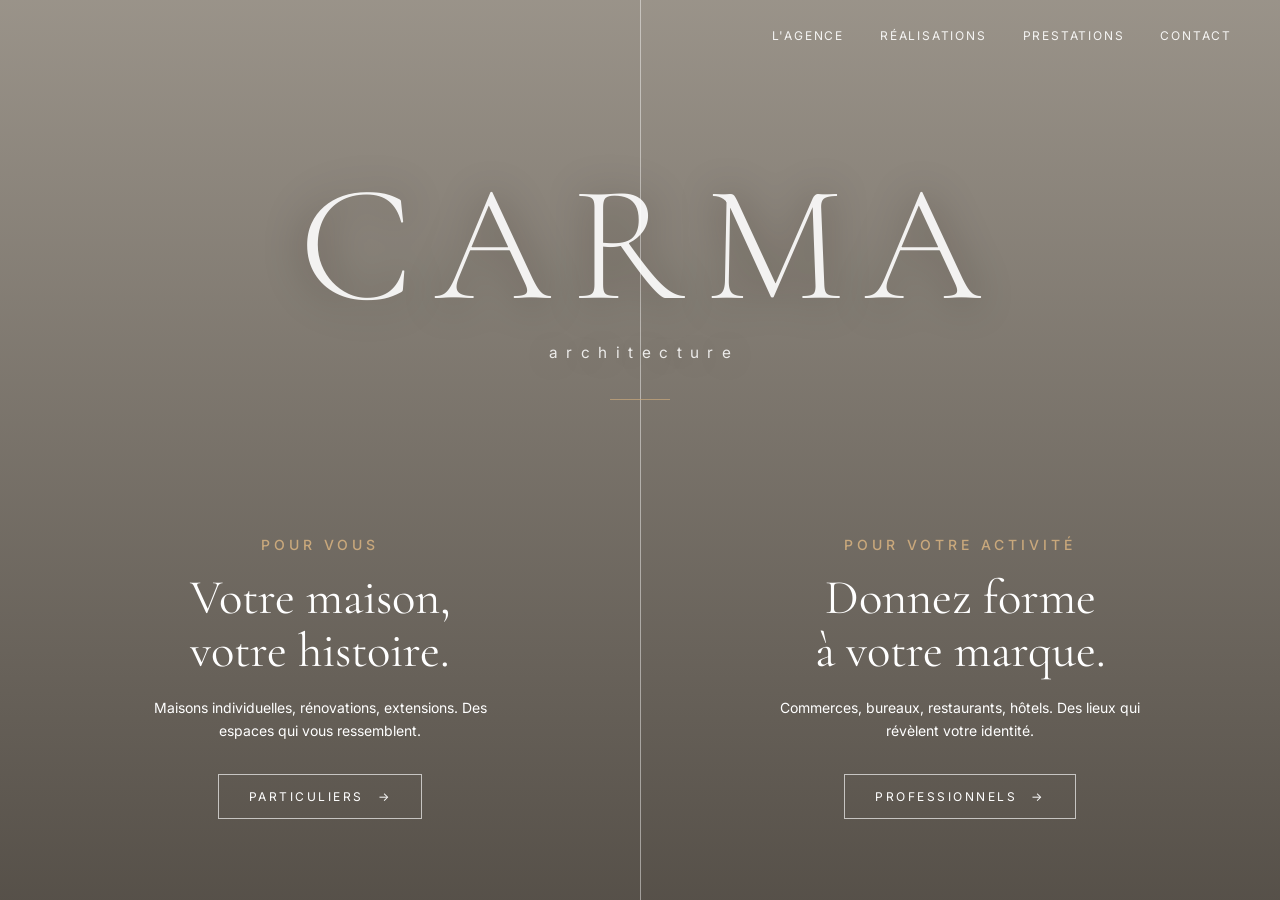
==== index.html @ 4cdcef62 "Rename m1-CARMA.html to index.html" ====
<!DOCTYPE html>
<html lang="fr">

<head>
  <meta charset="UTF-8">
  <meta name="viewport" content="width=device-width, initial-scale=1.0">
  <title>CARMA architecture</title>
  <link
    href="https://fonts.googleapis.com/css2?family=Cormorant+Garamond:ital,wght@0,300;0,400;0,500;1,400&family=Inter:wght@400;500&display=swap"
    rel="stylesheet">
  <link rel="stylesheet" href="m1-CARMA.css">
  <script src="m1-CARMA.js" defer></script>
</head>

<body>

  <header>
    <nav>
      <ul>
        <li><a href="#">l'Agence</a></li>
        <li><a href="#">Réalisations</a></li>
        <li><a href="#">Prestations</a></li>
        <li><a href="#">Contact</a></li>
      </ul>
    </nav>
  </header>

  <div class="brand-hero">
    <span class="name">CARMA</span>
    <span class="sub">architecture</span>
  </div>

  <main class="split">
    <a href="#particuliers" class="panel panel-1">
      <div class="bg"></div>
      <div class="content">
        <span class="label">Pour vous</span>
        <h2>Votre maison,<br>votre histoire.</h2>
        <p>Maisons individuelles, rénovations, extensions. Des espaces qui vous ressemblent.</p>
        <span class="cta">Particuliers <span class="arrow">→</span></span>
      </div>
    </a>

    <div class="divider"></div>

    <a href="#professionnels" class="panel panel-2">
      <div class="bg"></div>
      <div class="content">
        <span class="label">Pour votre activité</span>
        <h2>Donnez forme<br>à votre marque.</h2>
        <p>Commerces, bureaux, restaurants, hôtels. Des lieux qui révèlent votre identité.</p>
        <span class="cta">Professionnels <span class="arrow">→</span></span>
      </div>
    </a>
  </main>

</body>

</html>
---- m1-CARMA.css ----
/* =========================================
   CARMA architecture — variante logo centré
   ========================================= */

* {
  margin: 0;
  padding: 0;
  box-sizing: border-box;
}

:root {
  --noir: #2a2520;
  --creme: #f3ebde;
  --brown: #7a5d48;
  --beige: #c9a87c;
}

body {
  font-family: 'Inter', -apple-system, sans-serif;
  color: var(--noir);
  background: var(--creme);
  overflow: hidden;
}

/* ---------- Header ---------- */
header {
  position: fixed;
  top: 0;
  left: 0;
  right: 0;
  z-index: 15;
  display: flex;
  justify-content: flex-end;
  align-items: center;
  padding: 28px 48px;
  color: #fff;
}

nav ul {
  display: flex;
  gap: 36px;
  list-style: none;
  font-size: 12px;
  letter-spacing: 1.8px;
  text-transform: uppercase;
}

nav a {
  color: inherit;
  text-decoration: none;
  opacity: 0.9;
  transition: opacity 0.3s ease;
}

nav a:hover {
  opacity: 1;
}

/* ---------- Brand hero (CARMA en grand) ---------- */
.brand-hero {
  position: absolute;
  top: 18vh;
  left: 50%;
  transform: translateX(-50%);
  z-index: 4;
  pointer-events: none;
  display: flex;
  flex-direction: column;
  align-items: center;
  line-height: 1;
  color: #fff;
  text-shadow: 0 2px 40px rgba(20, 15, 10, 0.35);
  text-align: center;
  width: 100%;
  padding: 0 24px;
}

.brand-hero .name {
  font-family: 'Cormorant Garamond', Georgia, serif;
  font-size: clamp(80px, 13vw, 200px);
  font-weight: 300;
  letter-spacing: 0.13em;
  margin-right: -0.13em;
  opacity: 0.9;
}

.brand-hero .sub {
  font-size: clamp(13px, 1.2vw, 18px);
  letter-spacing: 0.55em;
  margin-right: -0.55em;
  margin-top: 1.1em;
  text-transform: lowercase;
  opacity: 0.85;
  font-weight: 400;
}

.brand-hero::after {
  content: '';
  display: block;
  width: 60px;
  height: 1px;
  background: var(--beige);
  margin-top: 2.4em;
  opacity: 0.7;
}

/* ---------- Split ---------- */
.split {
  display: flex;
  height: 100vh;
  width: 100vw;
}

.panel {
  position: relative;
  flex: 1;
  overflow: hidden;
  cursor: pointer;
  transition: flex 1s cubic-bezier(0.77, 0, 0.175, 1);
}

.panel.is-hovered {
  flex: 1.3;
}

.split:has(.panel.is-hovered) .panel:not(.is-hovered) {
  flex: 0.7;
}

.panel .bg {
  position: absolute;
  inset: 0;
  background-size: cover;
  background-position: center;
  transition: transform 1.2s ease;
}

.panel.is-hovered .bg {
  transform: scale(1.03);
}

.panel::after {
  content: '';
  position: absolute;
  inset: 0;
  background: linear-gradient(180deg, rgba(20, 15, 10, 0.4) 0%, rgba(20, 15, 10, 0.7) 100%);
  transition: background 0.5s ease;
}

.panel.is-hovered::after {
  background: linear-gradient(180deg, rgba(20, 15, 10, 0.3) 0%, rgba(20, 15, 10, 0.55) 100%);
}

.panel-1 .bg {
  background-image: url('https://carma-architecture.fr/wp-content/uploads/2026/04/MaisonV1_DSC02623.jpeg');
}

.panel-2 .bg {
  background-image: url('https://carma-architecture.fr/wp-content/uploads/2026/04/ATRLDV_IMG_2548-scaled.jpg');
}

/* ---------- Contenu des panels ---------- */
.content {
  position: absolute;
  inset: 0;
  z-index: 2;
  display: flex;
  flex-direction: column;
  justify-content: flex-end;
  align-items: center;
  text-align: center;
  color: #fff;
  padding: 0 32px 9vh;
}

.content .label {
  font-size: 14px;
  font-weight: 500;
  letter-spacing: 4px;
  text-transform: uppercase;
  margin-bottom: 18px;
  color: var(--beige);
}

.content h2 {
  font-family: 'Cormorant Garamond', Georgia, serif;
  font-size: clamp(28px, 3.8vw, 52px);
  font-weight: 400;
  line-height: 1.1;
  margin-bottom: 18px;
}

.content p {
  max-width: 380px;
  font-size: 14px;
  line-height: 1.65;
  opacity: 0.92;
  margin-bottom: 32px;
}

/* ---------- CTA ---------- */
.cta {
  display: inline-flex;
  align-items: center;
  gap: 14px;
  padding: 14px 30px;
  border: 1px solid rgba(255, 255, 255, 0.65);
  color: #fff;
  text-decoration: none;
  font-size: 12px;
  letter-spacing: 2.5px;
  text-transform: uppercase;
  transition: all 0.35s ease;
}

.cta:hover {
  background: var(--brown);
  border-color: var(--brown);
}

.cta .arrow {
  transition: transform 0.3s ease;
}

.panel.is-hovered .cta .arrow {
  transform: translateX(6px);
}

/* ---------- Divider ---------- */
.divider {
  position: absolute;
  top: 0;
  left: 50%;
  width: 1px;
  height: 100%;
  background: rgba(255, 255, 255, 0.45);
  z-index: 3;
  pointer-events: none;
  transition: left 1s cubic-bezier(0.77, 0, 0.175, 1);
}

.split:has(.panel-1.is-hovered) .divider {
  left: 65%;
}

.split:has(.panel-2.is-hovered) .divider {
  left: 35%;
}

/* ---------- Animation d'entrée (déclenchée par JS) ---------- */
header,
.brand-hero,
.content>* {
  opacity: 0;
  transition: opacity 1s ease, transform 1s ease;
}

.content>* {
  transform: translateY(15px);
}

body.is-loaded header {
  opacity: 1;
  transition-delay: 0.1s;
}

body.is-loaded .brand-hero {
  opacity: 1;
  transition-duration: 1.4s;
}

body.is-loaded .content>* {
  opacity: 1;
  transform: translateY(0);
}

body.is-loaded .content>*:nth-child(1) {
  transition-delay: 0.5s;
}

body.is-loaded .content>*:nth-child(2) {
  transition-delay: 0.65s;
}

body.is-loaded .content>*:nth-child(3) {
  transition-delay: 0.8s;
}

body.is-loaded .content>*:nth-child(4) {
  transition-delay: 0.95s;
}

/* Respect des préférences accessibilité */
@media (prefers-reduced-motion: reduce) {

  header,
  .brand-hero,
  .content>* {
    opacity: 1 !important;
    transform: none !important;
    transition: none !important;
  }
}

/* ---------- Responsive ---------- */
@media (max-width: 768px) {
  .split {
    flex-direction: column;
  }

  .panel {
    flex: 1 !important;
  }

  .divider {
    display: none;
  }

  header {
    padding: 20px 24px;
  }

  nav ul {
    gap: 22px;
    font-size: 11px;
  }

  .brand-hero {
    top: 12vh;
  }

  .brand-hero .name {
    font-size: 64px;
    letter-spacing: 0.1em;
    margin-right: -0.1em;
  }

  .brand-hero .sub {
    font-size: 10px;
    letter-spacing: 0.4em;
    margin-right: -0.4em;
  }

  .brand-hero::after {
    margin-top: 1.6em;
    width: 40px;
  }

  .content {
    padding-bottom: 6vh;
  }

  .content h2 {
    font-size: 26px;
  }

  .content p {
    font-size: 13px;
  }
}
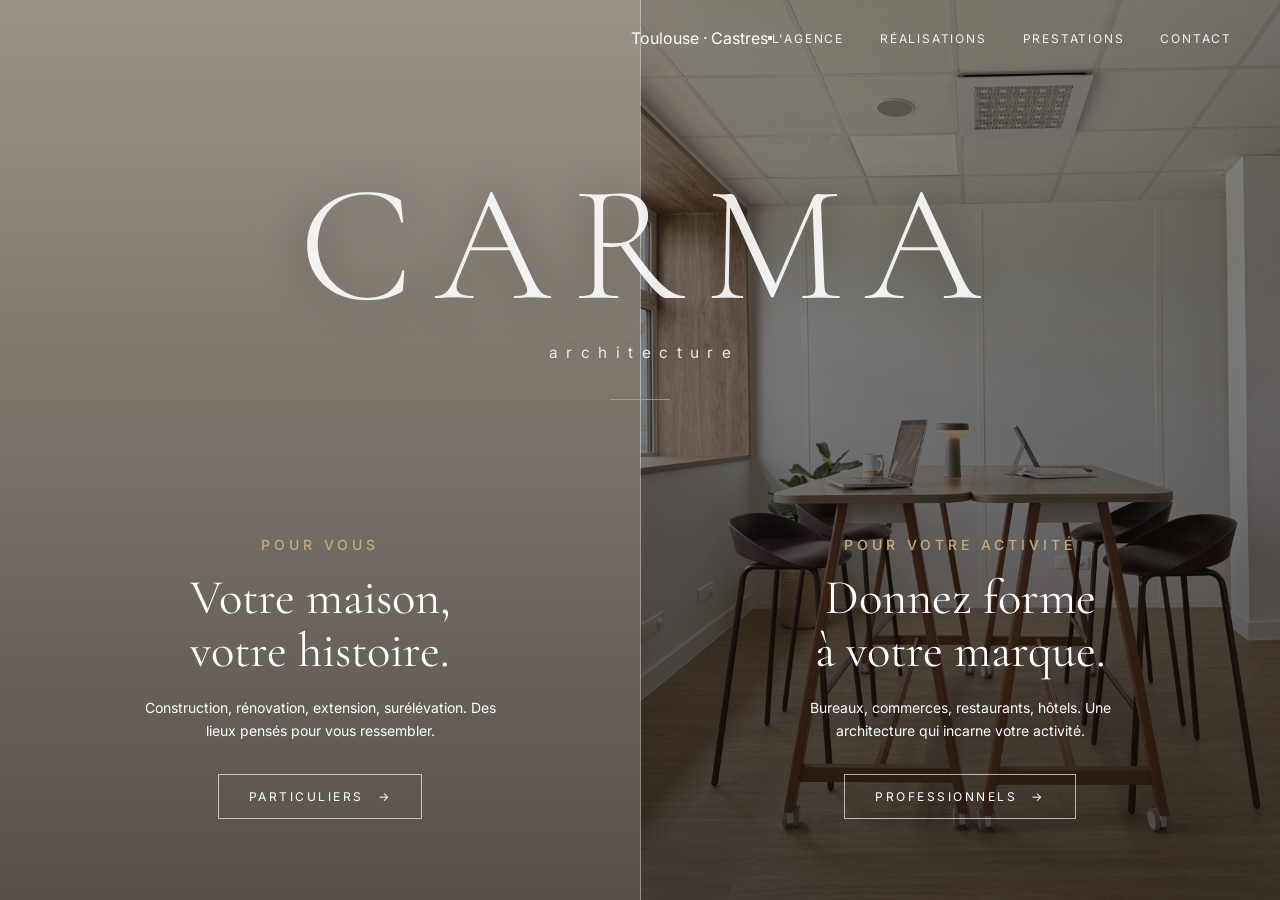
==== commit 1f9157b2: "Update index.html" ====
--- a/index.html
+++ b/index.html
@@ -4,17 +4,25 @@
 <head>
   <meta charset="UTF-8">
   <meta name="viewport" content="width=device-width, initial-scale=1.0">
-  <title>CARMA architecture</title>
+  <title>CARMA architecture — Architectes à Toulouse et Castres</title>
+  <meta name="description"
+    content="CARMA Architecture, agence d'architecture à Toulouse et Castres. Maisons, rénovations, extensions et projets professionnels.">
   <link
     href="https://fonts.googleapis.com/css2?family=Cormorant+Garamond:ital,wght@0,300;0,400;0,500;1,400&family=Inter:wght@400;500&display=swap"
     rel="stylesheet">
-  <link rel="stylesheet" href="m1-CARMA.css">
-  <script src="m1-CARMA.js" defer></script>
+  <link rel="stylesheet" href="style.css">
+  <script src="index.js" defer></script>
 </head>
 
 <body>
 
   <header>
+    <div class="header-meta">Toulouse <span class="dot">·</span> Castres</div>
+
+    <button class="menu-toggle" aria-label="Ouvrir le menu" aria-expanded="false">
+      <span></span><span></span><span></span>
+    </button>
+
     <nav>
       <ul>
         <li><a href="#">l'Agence</a></li>
@@ -36,7 +44,7 @@
       <div class="content">
         <span class="label">Pour vous</span>
         <h2>Votre maison,<br>votre histoire.</h2>
-        <p>Maisons individuelles, rénovations, extensions. Des espaces qui vous ressemblent.</p>
+        <p>Construction, rénovation, extension, surélévation. Des lieux pensés pour vous ressembler.</p>
         <span class="cta">Particuliers <span class="arrow">→</span></span>
       </div>
     </a>
@@ -48,7 +56,7 @@
       <div class="content">
         <span class="label">Pour votre activité</span>
         <h2>Donnez forme<br>à votre marque.</h2>
-        <p>Commerces, bureaux, restaurants, hôtels. Des lieux qui révèlent votre identité.</p>
+        <p>Bureaux, commerces, restaurants, hôtels. Une architecture qui incarne votre activité.</p>
         <span class="cta">Professionnels <span class="arrow">→</span></span>
       </div>
     </a>
--- a/style.css
+++ b/style.css
@@ -0,0 +1,360 @@
+/* =========================================
+   CARMA architecture — variante logo centré
+   ========================================= */
+
+* {
+  margin: 0;
+  padding: 0;
+  box-sizing: border-box;
+}
+
+:root {
+  --noir: #2a2520;
+  --creme: #f3ebde;
+  --brown: #7a5d48;
+  --beige: #c9a87c;
+}
+
+body {
+  font-family: 'Inter', -apple-system, sans-serif;
+  color: var(--noir);
+  background: var(--creme);
+  overflow: hidden;
+}
+
+/* ---------- Header ---------- */
+header {
+  position: fixed;
+  top: 0;
+  left: 0;
+  right: 0;
+  z-index: 15;
+  display: flex;
+  justify-content: flex-end;
+  align-items: center;
+  padding: 28px 48px;
+  color: #fff;
+}
+
+nav ul {
+  display: flex;
+  gap: 36px;
+  list-style: none;
+  font-size: 12px;
+  letter-spacing: 1.8px;
+  text-transform: uppercase;
+}
+
+nav a {
+  color: inherit;
+  text-decoration: none;
+  opacity: 0.9;
+  transition: opacity 0.3s ease;
+}
+
+nav a:hover {
+  opacity: 1;
+}
+
+/* ---------- Brand hero (CARMA en grand) ---------- */
+.brand-hero {
+  position: absolute;
+  top: 18vh;
+  left: 50%;
+  transform: translateX(-50%);
+  z-index: 4;
+  pointer-events: none;
+  display: flex;
+  flex-direction: column;
+  align-items: center;
+  line-height: 1;
+  color: #fff;
+  text-shadow: 0 2px 40px rgba(20, 15, 10, 0.35);
+  text-align: center;
+  width: 100%;
+  padding: 0 24px;
+}
+
+.brand-hero .name {
+  font-family: 'Cormorant Garamond', Georgia, serif;
+  font-size: clamp(80px, 13vw, 200px);
+  font-weight: 300;
+  letter-spacing: 0.13em;
+  margin-right: -0.13em;
+  opacity: 0.9;
+}
+
+.brand-hero .sub {
+  font-size: clamp(13px, 1.2vw, 18px);
+  letter-spacing: 0.55em;
+  margin-right: -0.55em;
+  margin-top: 1.1em;
+  text-transform: lowercase;
+  opacity: 0.85;
+  font-weight: 400;
+}
+
+.brand-hero::after {
+  content: '';
+  display: block;
+  width: 60px;
+  height: 1px;
+  background: var(--beige);
+  margin-top: 2.4em;
+  opacity: 0.7;
+}
+
+/* ---------- Split ---------- */
+.split {
+  display: flex;
+  height: 100vh;
+  width: 100vw;
+}
+
+.panel {
+  position: relative;
+  flex: 1;
+  overflow: hidden;
+  cursor: pointer;
+  transition: flex 1s cubic-bezier(0.77, 0, 0.175, 1);
+}
+
+.panel.is-hovered {
+  flex: 1.3;
+}
+
+.split:has(.panel.is-hovered) .panel:not(.is-hovered) {
+  flex: 0.7;
+}
+
+.panel .bg {
+  position: absolute;
+  inset: 0;
+  background-size: cover;
+  background-position: center;
+  transition: transform 1.2s ease;
+}
+
+.panel.is-hovered .bg {
+  transform: scale(1.03);
+}
+
+.panel::after {
+  content: '';
+  position: absolute;
+  inset: 0;
+  background: linear-gradient(180deg, rgba(20, 15, 10, 0.4) 0%, rgba(20, 15, 10, 0.7) 100%);
+  transition: background 0.5s ease;
+}
+
+.panel.is-hovered::after {
+  background: linear-gradient(180deg, rgba(20, 15, 10, 0.3) 0%, rgba(20, 15, 10, 0.55) 100%);
+}
+
+.panel-1 .bg {
+  background-image: url('img/1.jpeg');
+}
+
+.panel-2 .bg {
+  background-image: url('img/2.jpg');
+}
+
+/* ---------- Contenu des panels ---------- */
+.content {
+  position: absolute;
+  inset: 0;
+  z-index: 2;
+  display: flex;
+  flex-direction: column;
+  justify-content: flex-end;
+  align-items: center;
+  text-align: center;
+  color: #fff;
+  padding: 0 32px 9vh;
+}
+
+.content .label {
+  font-size: 14px;
+  font-weight: 500;
+  letter-spacing: 4px;
+  text-transform: uppercase;
+  margin-bottom: 18px;
+  color: var(--beige);
+}
+
+.content h2 {
+  font-family: 'Cormorant Garamond', Georgia, serif;
+  font-size: clamp(28px, 3.8vw, 52px);
+  font-weight: 400;
+  line-height: 1.1;
+  margin-bottom: 18px;
+}
+
+.content p {
+  max-width: 380px;
+  font-size: 14px;
+  line-height: 1.65;
+  opacity: 0.92;
+  margin-bottom: 32px;
+}
+
+/* ---------- CTA ---------- */
+.cta {
+  display: inline-flex;
+  align-items: center;
+  gap: 14px;
+  padding: 14px 30px;
+  border: 1px solid rgba(255, 255, 255, 0.65);
+  color: #fff;
+  text-decoration: none;
+  font-size: 12px;
+  letter-spacing: 2.5px;
+  text-transform: uppercase;
+  transition: all 0.35s ease;
+}
+
+.cta:hover {
+  background: var(--brown);
+  border-color: var(--brown);
+}
+
+.cta .arrow {
+  transition: transform 0.3s ease;
+}
+
+.panel.is-hovered .cta .arrow {
+  transform: translateX(6px);
+}
+
+/* ---------- Divider ---------- */
+.divider {
+  position: absolute;
+  top: 0;
+  left: 50%;
+  width: 1px;
+  height: 100%;
+  background: rgba(255, 255, 255, 0.45);
+  z-index: 3;
+  pointer-events: none;
+  transition: left 1s cubic-bezier(0.77, 0, 0.175, 1);
+}
+
+.split:has(.panel-1.is-hovered) .divider {
+  left: 65%;
+}
+
+.split:has(.panel-2.is-hovered) .divider {
+  left: 35%;
+}
+
+/* ---------- Animation d'entrée (déclenchée par JS) ---------- */
+header,
+.brand-hero,
+.content>* {
+  opacity: 0;
+  transition: opacity 1s ease, transform 1s ease;
+}
+
+.content>* {
+  transform: translateY(15px);
+}
+
+body.is-loaded header {
+  opacity: 1;
+  transition-delay: 0.1s;
+}
+
+body.is-loaded .brand-hero {
+  opacity: 1;
+  transition-duration: 1.4s;
+}
+
+body.is-loaded .content>* {
+  opacity: 1;
+  transform: translateY(0);
+}
+
+body.is-loaded .content>*:nth-child(1) {
+  transition-delay: 0.5s;
+}
+
+body.is-loaded .content>*:nth-child(2) {
+  transition-delay: 0.65s;
+}
+
+body.is-loaded .content>*:nth-child(3) {
+  transition-delay: 0.8s;
+}
+
+body.is-loaded .content>*:nth-child(4) {
+  transition-delay: 0.95s;
+}
+
+/* Respect des préférences accessibilité */
+@media (prefers-reduced-motion: reduce) {
+
+  header,
+  .brand-hero,
+  .content>* {
+    opacity: 1 !important;
+    transform: none !important;
+    transition: none !important;
+  }
+}
+
+/* ---------- Responsive ---------- */
+@media (max-width: 768px) {
+  .split {
+    flex-direction: column;
+  }
+
+  .panel {
+    flex: 1 !important;
+  }
+
+  .divider {
+    display: none;
+  }
+
+  header {
+    padding: 20px 24px;
+  }
+
+  nav ul {
+    gap: 22px;
+    font-size: 11px;
+  }
+
+  .brand-hero {
+    top: 12vh;
+  }
+
+  .brand-hero .name {
+    font-size: 64px;
+    letter-spacing: 0.1em;
+    margin-right: -0.1em;
+  }
+
+  .brand-hero .sub {
+    font-size: 10px;
+    letter-spacing: 0.4em;
+    margin-right: -0.4em;
+  }
+
+  .brand-hero::after {
+    margin-top: 1.6em;
+    width: 40px;
+  }
+
+  .content {
+    padding-bottom: 6vh;
+  }
+
+  .content h2 {
+    font-size: 26px;
+  }
+
+  .content p {
+    font-size: 13px;
+  }
+}
